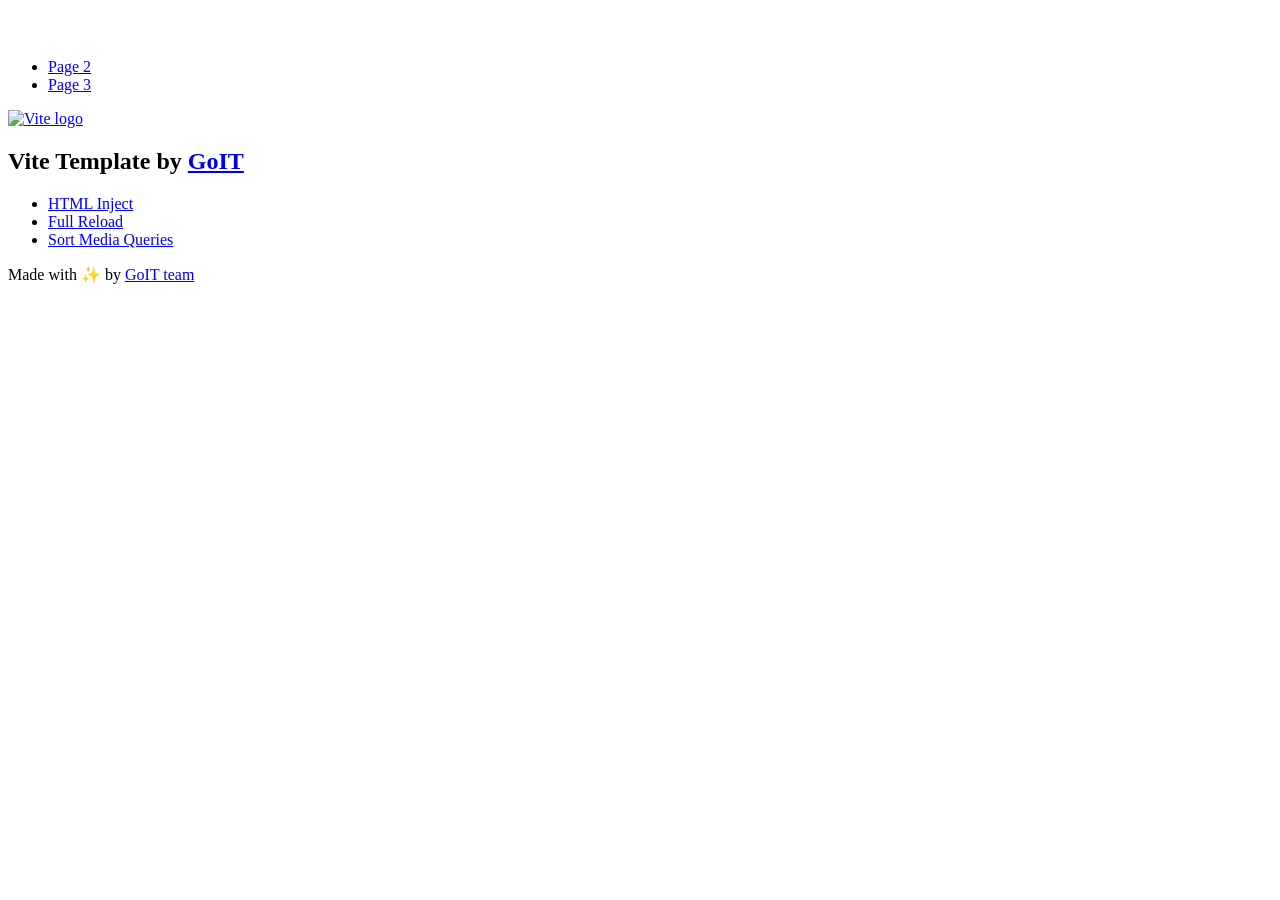
==== index.html @ 109dbac8 "Deploying to gh-pages from @ VladByshov/goit-js-hw-11@37a66f39bea69c334e8b4854c2196f074eb722ae 🚀" ====
<!DOCTYPE html>
<html lang="en">
  <head>
    <meta charset="UTF-8" />
    <link rel="icon" type="image/svg+xml" href="/vanilla-app-template/favicon.svg" />
    <meta name="viewport" content="width=device-width, initial-scale=1.0" />
    <title>Vanilla App Template</title>
    <script type="module" crossorigin src="/vanilla-app-template/index.js"></script>
    <link rel="stylesheet" crossorigin href="/vanilla-app-template/assets/styles-DvPDDfy5.css">
  </head>
  <body>
    <header class="header">
  <div class="container">
    <nav class="nav">
      <a class="nav-logo" href="./index.html" aria-label="Site logo">
        <svg class="nav-logo-icon" width="100" height="30">
          <use href="/vanilla-app-template/assets/sprite-E8vg0sBb.svg#logo"></use>
        </svg>
      </a>
      <ul class="nav-list">
        <li class="nav-item">
          <a class="nav-link {=$highlight-act}" href="./page-2.html">Page 2</a>
        </li>
        <li class="nav-item">
          <a class="nav-link {=$highlight-curr}" href="./page-3.html">Page 3</a>
        </li>
      </ul>
    </nav>
  </div>
</header>


    <main>
      <!-- Loads the specified .html file -->
      <section class="vite-promo">
  <div class="container">
    <div class="vite-promo-thumb">
      <a
        class="vite-promo-link"
        href="https://vitejs.dev/"
        target="_blank"
        rel="noopener noreferrer"
        aria-label="Link to Vite official website"
        title="Vite.js  build tool"
      >
        <!-- Path to images as from index.html file -->
        <img
          class="pic"
          src="/vanilla-app-template/assets/vite-logo-9o_aqrTe.png"
          alt="Vite logo"
          width="640"
          height="640"
        />
      </a>
    </div>
    <h1 class="main-title">
      <span class="main-title-gradient">Vite</span>
      Template by
      <a
        class="main-title-link"
        href="https://github.com/goitacademy/vanilla-app-template"
        target="_blank"
        rel="noopener noreferrer"
      >
        GoIT
      </a>
    </h1>
  </div>
</section>

      <article class="badges">
  <div class="container">
    <ul class="badges-list">
      <li class="badges-item">
        <a
          class="badges-link"
          href="https://www.npmjs.com/package/vite-plugin-html-inject"
          target="_blank"
          rel="noopener noreferrer"
        >
          HTML Inject
        </a>
      </li>
      <li class="badges-item">
        <a
          class="badges-link"
          href="https://www.npmjs.com/package/vite-plugin-full-reload"
          target="_blank"
          rel="noopener noreferrer"
        >
          Full Reload
        </a>
      </li>
      <li class="badges-item">
        <a
          class="badges-link"
          href="https://www.npmjs.com/package/postcss-sort-media-queries"
          target="_blank"
          rel="noopener noreferrer"
        >
          Sort Media Queries
        </a>
      </li>
    </ul>
  </div>
</article>

    </main>

    <footer class="footer">
  <div class="container">
    <p class="footer-desc">
      Made with ✨ by
      <a
        class="footer-link"
        href="https://goit.global/ua/"
        target="_blank"
        rel="noopener noreferrer"
      >
        GoIT team
      </a>
    </p>
  </div>
</footer>


  </body>
</html>
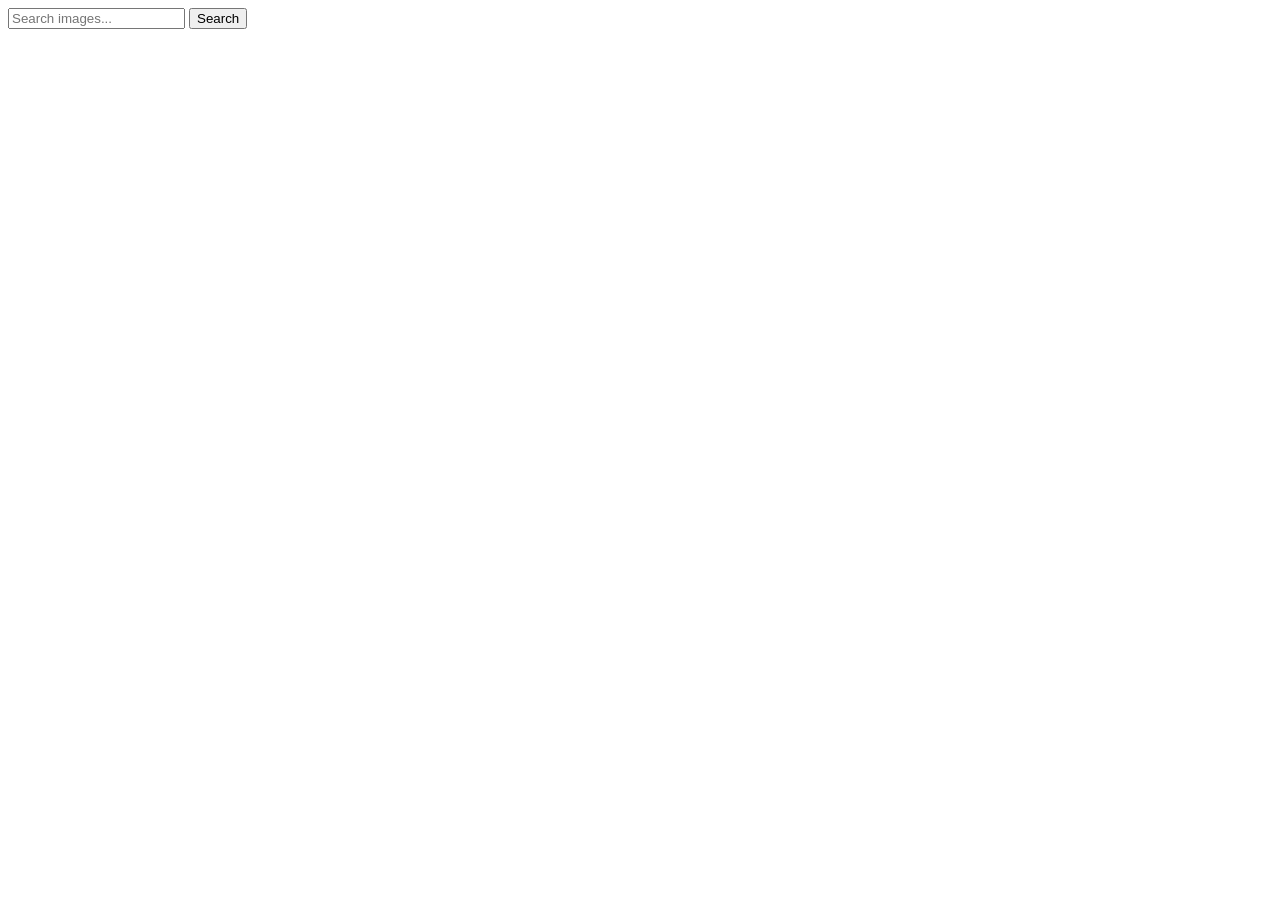
==== commit 58ef9a88: "Deploying to gh-pages from @ VladByshov/goit-js-hw-11@b8ec321701ea10e1b7f118cc6342bc3b1fa33cf4 🚀" ====
--- a/index.html
+++ b/index.html
@@ -2,127 +2,30 @@
 <html lang="en">
   <head>
     <meta charset="UTF-8" />
-    <link rel="icon" type="image/svg+xml" href="/vanilla-app-template/favicon.svg" />
+    <link rel="icon" type="image/svg+xml" href="/favicon.svg" />
+    <link rel="preconnect" href="https://fonts.googleapis.com" />
+    <link rel="preconnect" href="https://fonts.gstatic.com" crossorigin />
+    <link
+      href="https://fonts.googleapis.com/css2?family=Montserrat:ital,wght@0,100..900;1,100..900&display=swap"
+      rel="stylesheet"
+    />
     <meta name="viewport" content="width=device-width, initial-scale=1.0" />
     <title>Vanilla App Template</title>
-    <script type="module" crossorigin src="/vanilla-app-template/index.js"></script>
-    <link rel="stylesheet" crossorigin href="/vanilla-app-template/assets/styles-DvPDDfy5.css">
+    <script type="module" crossorigin src="/goit-js-hw-11/index.js"></script>
+    <link rel="modulepreload" crossorigin href="/goit-js-hw-11/assets/vendor--6n4cVRZ.js">
+    <link rel="stylesheet" crossorigin href="/goit-js-hw-11/assets/vendor-CWKLx11g.css">
+    <link rel="stylesheet" crossorigin href="/goit-js-hw-11/assets/index-_7IxDiMd.css">
   </head>
   <body>
-    <header class="header">
-  <div class="container">
-    <nav class="nav">
-      <a class="nav-logo" href="./index.html" aria-label="Site logo">
-        <svg class="nav-logo-icon" width="100" height="30">
-          <use href="/vanilla-app-template/assets/sprite-E8vg0sBb.svg#logo"></use>
-        </svg>
-      </a>
-      <ul class="nav-list">
-        <li class="nav-item">
-          <a class="nav-link {=$highlight-act}" href="./page-2.html">Page 2</a>
-        </li>
-        <li class="nav-item">
-          <a class="nav-link {=$highlight-curr}" href="./page-3.html">Page 3</a>
-        </li>
-      </ul>
-    </nav>
-  </div>
-</header>
-
-
     <main>
-      <!-- Loads the specified .html file -->
-      <section class="vite-promo">
-  <div class="container">
-    <div class="vite-promo-thumb">
-      <a
-        class="vite-promo-link"
-        href="https://vitejs.dev/"
-        target="_blank"
-        rel="noopener noreferrer"
-        aria-label="Link to Vite official website"
-        title="Vite.js  build tool"
-      >
-        <!-- Path to images as from index.html file -->
-        <img
-          class="pic"
-          src="/vanilla-app-template/assets/vite-logo-9o_aqrTe.png"
-          alt="Vite logo"
-          width="640"
-          height="640"
-        />
-      </a>
-    </div>
-    <h1 class="main-title">
-      <span class="main-title-gradient">Vite</span>
-      Template by
-      <a
-        class="main-title-link"
-        href="https://github.com/goitacademy/vanilla-app-template"
-        target="_blank"
-        rel="noopener noreferrer"
-      >
-        GoIT
-      </a>
-    </h1>
-  </div>
-</section>
-
-      <article class="badges">
-  <div class="container">
-    <ul class="badges-list">
-      <li class="badges-item">
-        <a
-          class="badges-link"
-          href="https://www.npmjs.com/package/vite-plugin-html-inject"
-          target="_blank"
-          rel="noopener noreferrer"
-        >
-          HTML Inject
-        </a>
-      </li>
-      <li class="badges-item">
-        <a
-          class="badges-link"
-          href="https://www.npmjs.com/package/vite-plugin-full-reload"
-          target="_blank"
-          rel="noopener noreferrer"
-        >
-          Full Reload
-        </a>
-      </li>
-      <li class="badges-item">
-        <a
-          class="badges-link"
-          href="https://www.npmjs.com/package/postcss-sort-media-queries"
-          target="_blank"
-          rel="noopener noreferrer"
-        >
-          Sort Media Queries
-        </a>
-      </li>
-    </ul>
-  </div>
-</article>
-
+      <form class="form">
+        <label>
+          <input type="text" name="search-text" placeholder="Search images..." required>
+        </label>
+        <button type="submit">Search</button>
+      </form>
+      <span class="loader"></span>
+      <ul class="gallery"></ul>
     </main>
-
-    <footer class="footer">
-  <div class="container">
-    <p class="footer-desc">
-      Made with ✨ by
-      <a
-        class="footer-link"
-        href="https://goit.global/ua/"
-        target="_blank"
-        rel="noopener noreferrer"
-      >
-        GoIT team
-      </a>
-    </p>
-  </div>
-</footer>
-
-
   </body>
 </html>
